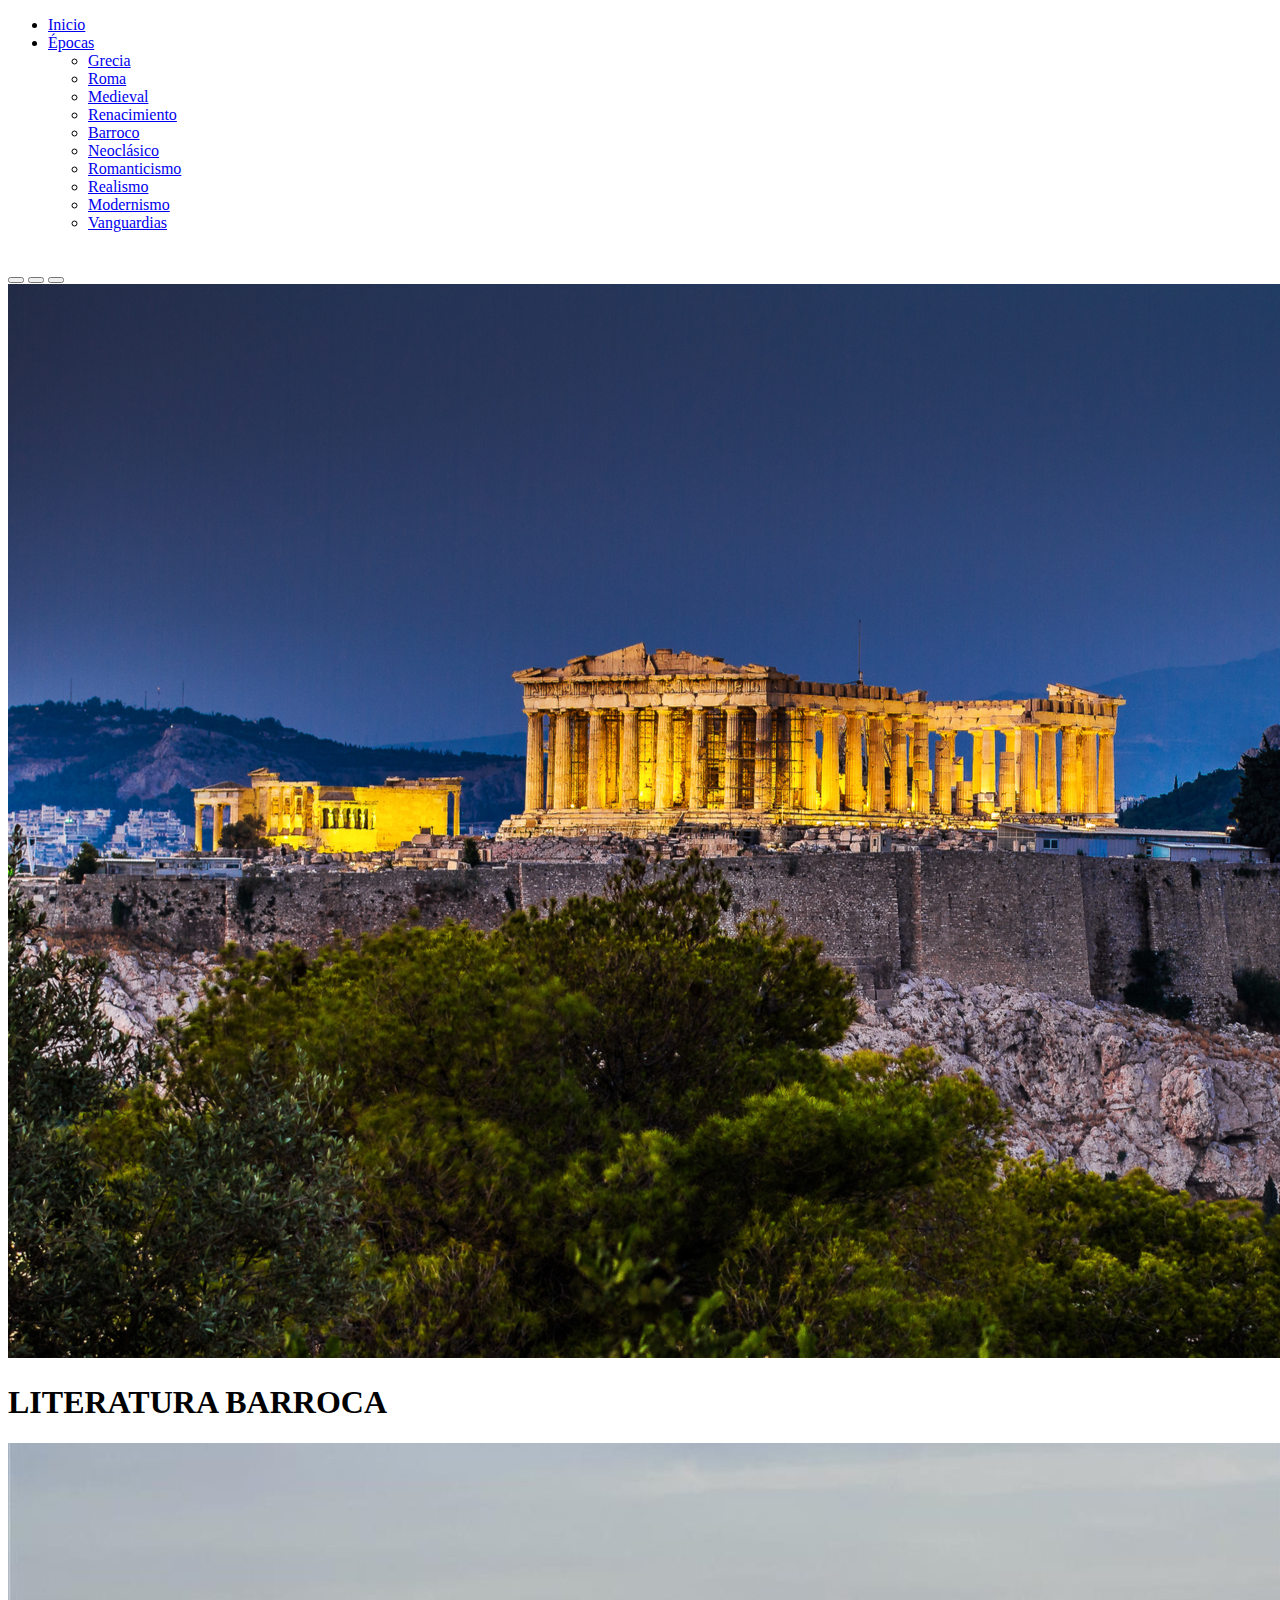
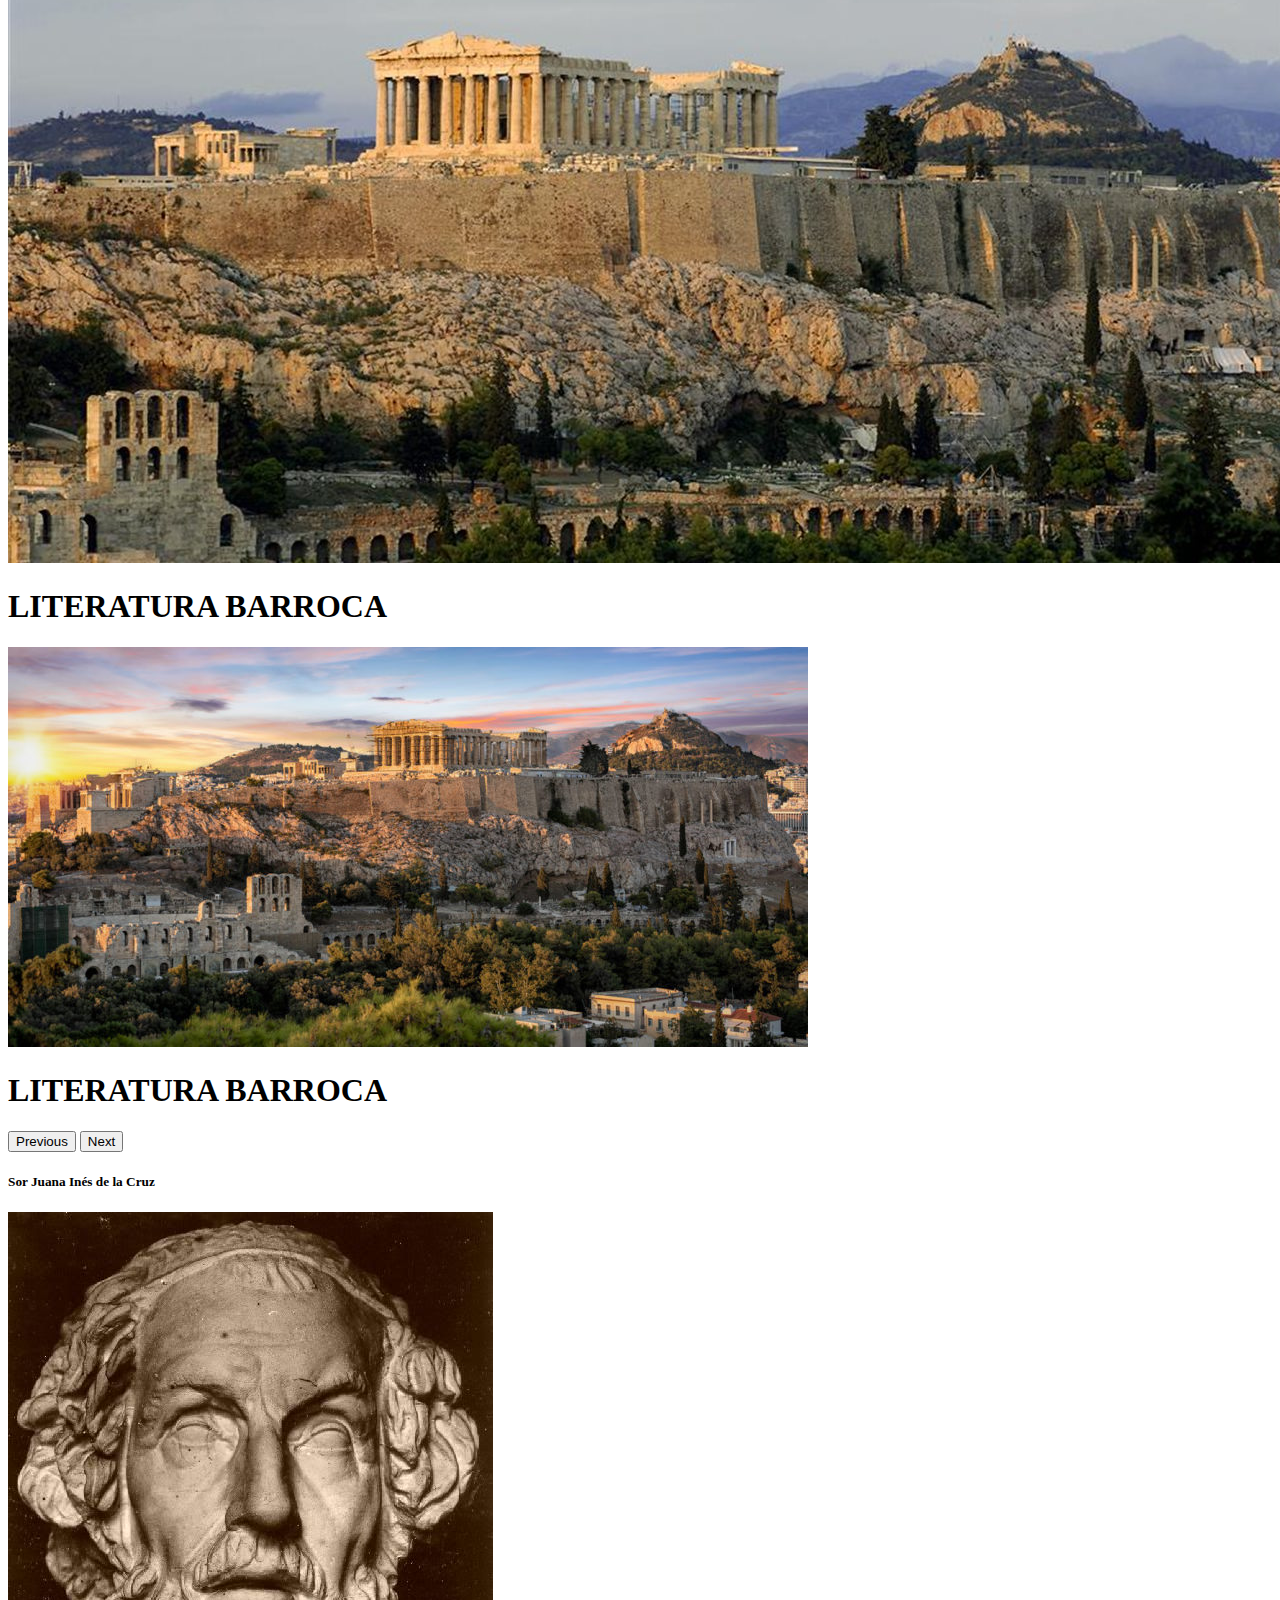
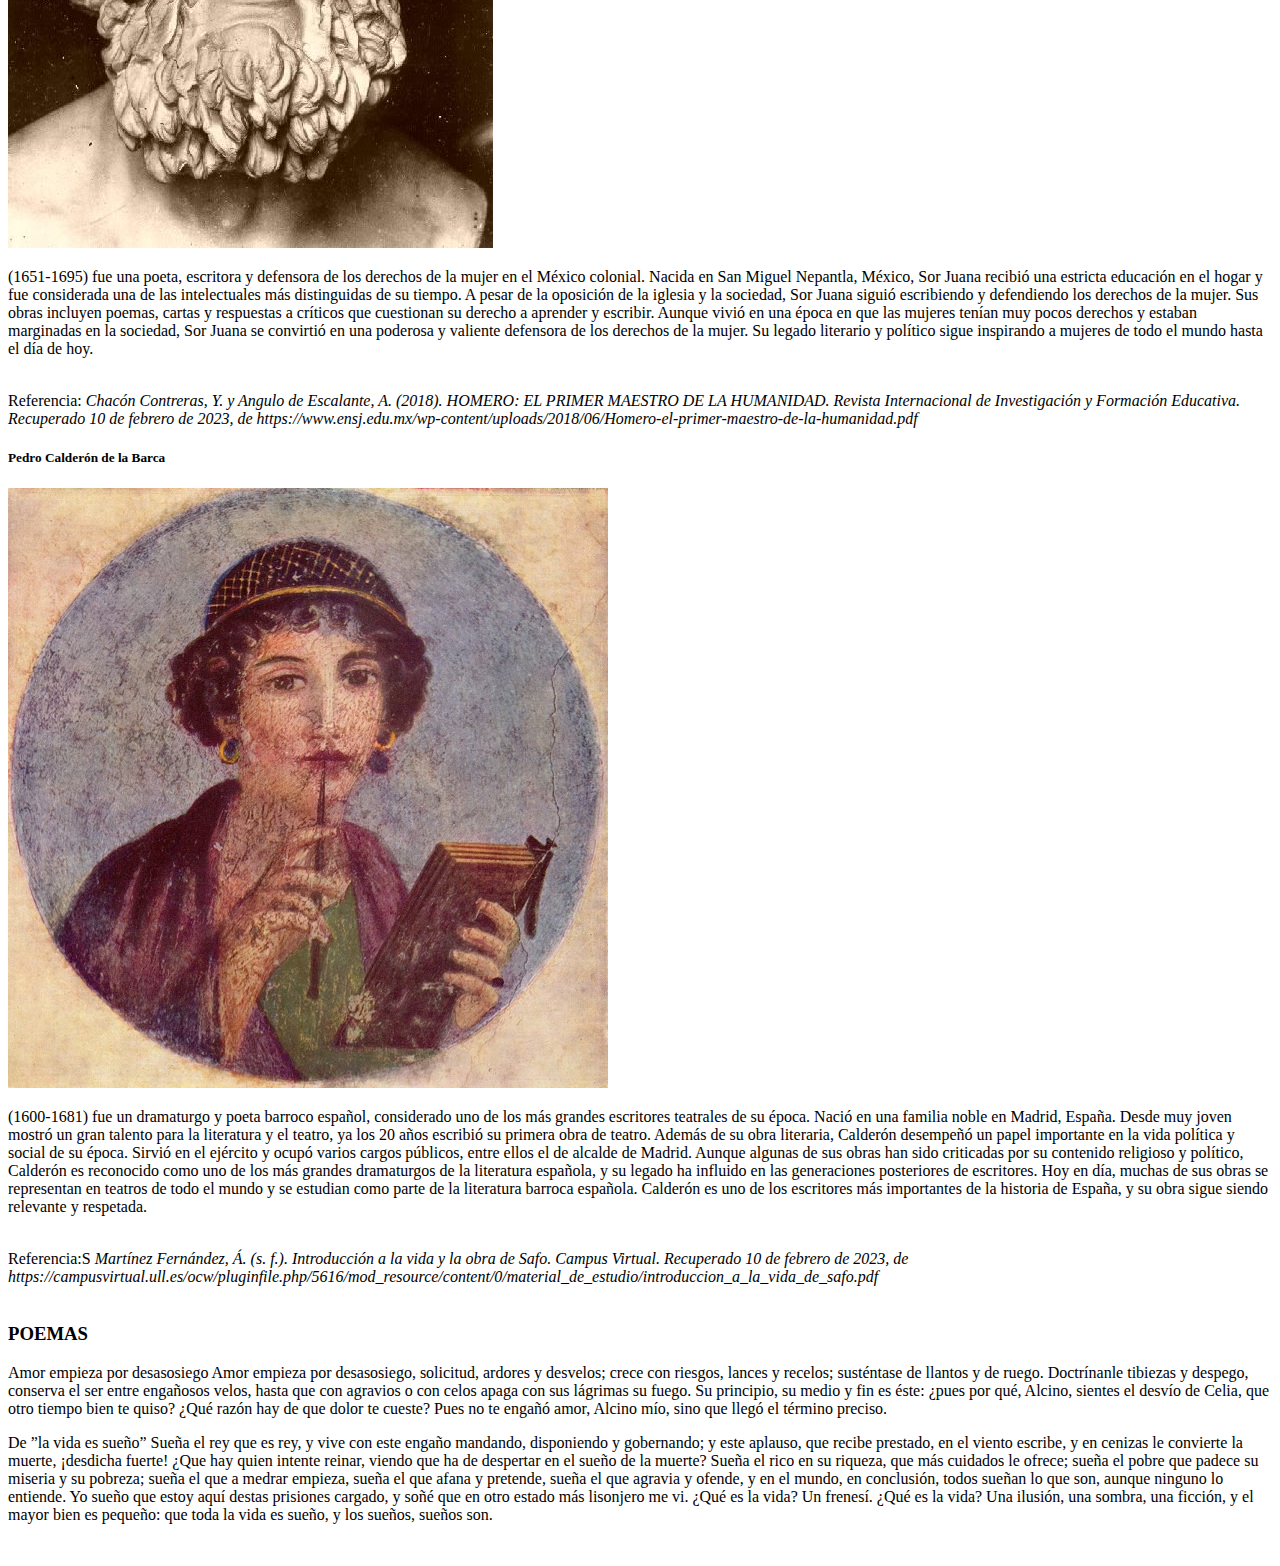
==== assets/barroco.html @ f8f5ba4f "third commit" ====
<!DOCTYPE html>
<html lang="en">
<head>
    <meta charset="UTF-8">
    <meta http-equiv="X-UA-Compatible" content="IE=edge">
    <meta name="viewport" content="width=device-width, initial-scale=1.0">
     <!--=============== CSS ===============--> 
     <link  rel =" hoja de estilo " href ="style.css" >
      <!--=============== GOOGLE FONTS ===============--> 
    <link rel="preconnect" href="https://fonts.googleapis.com">
    <link rel="preconnect" href="https://fonts.gstatic.com" crossorigin>
    <link href="https://fonts.googleapis.com/css2?family=Poppins:wght@300;400;600&display=swap" rel="stylesheet">
        <!--=============== BOOSTRAP ===============--> 
        <link href="https://cdn.jsdelivr.net/npm/bootstrap@5.3.0-alpha1/dist/css/bootstrap.min.css" rel="stylesheet" integrity="sha384-GLhlTQ8iRABdZLl6O3oVMWSktQOp6b7In1Zl3/Jr59b6EGGoI1aFkw7cmDA6j6gD" crossorigin="anonymous">
        <script src="https://cdn.jsdelivr.net/npm/bootstrap@5.3.0-alpha1/dist/js/bootstrap.bundle.min.js" integrity="sha384-w76AqPfDkMBDXo30jS1Sgez6pr3x5MlQ1ZAGC+nuZB+EYdgRZgiwxhTBTkF7CXvN" crossorigin="anonymous"></script>
    <title>Barroco</title>
</head>
<body>
    <!--=============== navbar ===============--> 
    <ul class="nav nav-pills justify-content-end">
        <li class="nav-item">
          <a class="nav-link active" aria-current="page" href="../index.html">Inicio</a>
        </li>
        <li class="nav-item dropdown">
          <a class="nav-link dropdown-toggle" data-bs-toggle="dropdown" href="#" role="button" aria-expanded="false">Épocas</a>
          <ul class="dropdown-menu">
            <li><a class="dropdown-item" href="../assets/grecia.html">Grecia</a></li>
            <li><a class="dropdown-item" href="../assets/roma.html">Roma</a></li>
            <li><a class="dropdown-item" href="../assets/medieval.html">Medieval</a></li>
            <li><a class="dropdown-item" href="../assets/renacimiento.html">Renacimiento</a></li>
            <li><a class="dropdown-item" href="assets/barroco.html">Barroco</a></li>
            <li><a class="dropdown-item" href="../assets/neoclasico.html">Neoclásico</a></li>
            <li><a class="dropdown-item" href="../assets/romanticismo.html">Romanticismo</a></li>
            <li><a class="dropdown-item" href="../assets/realismo.html">Realismo</a></li>
            <li><a class="dropdown-item" href="../assets/modernismo.html">Modernismo</a></li>
            <li><a class="dropdown-item" href="../assets/vanguardias.html">Vanguardias</a></li>
          </ul>
        </li>
      </ul>
      &nbsp;
      &nbsp;
<!--=============== tarjetas ===============--> 

<div id="carouselExampleCaptions" class="carousel slide">
    <div class="carousel-indicators">
      <button type="button" data-bs-target="#carouselExampleCaptions" data-bs-slide-to="0" class="active" aria-current="true" aria-label="Slide 1"></button>
      <button type="button" data-bs-target="#carouselExampleCaptions" data-bs-slide-to="1" aria-label="Slide 2"></button>
      <button type="button" data-bs-target="#carouselExampleCaptions" data-bs-slide-to="2" aria-label="Slide 3"></button>
    </div>
    <div class="carousel-inner">
      <div class="carousel-item active">
        <img src="../assets/images/shutterstock_510178153.jpg"  class="d-block w-8" alt="...">
        <div class="carousel-caption d-none d-md-block">
          <h1>LITERATURA BARROCA</h1>
      
        </div>
      </div>
      <div class="carousel-item">
        <img src="../assets/images/atenas-grecia__1280x720.jpg" class="d-block w-8" alt="...">
        <div class="carousel-caption d-none d-md-block">
          <h1>LITERATURA BARROCA</h1>
         
        </div>
      </div>
      <div class="carousel-item">
        <img src="../assets/images/grecia-1-e1579487438729.jpg" class="d-block w-8" alt="...">
        <div class="carousel-caption d-none d-md-block">
          <h1>LITERATURA BARROCA</h1>
          
        </div>
      </div>
    </div>
    <button class="carousel-control-prev" type="button" data-bs-target="#carouselExampleCaptions" data-bs-slide="prev">
      <span class="carousel-control-prev-icon" aria-hidden="true"></span>
      <span class="visually-hidden">Previous</span>
    </button>
    <button class="carousel-control-next" type="button" data-bs-target="#carouselExampleCaptions" data-bs-slide="next">
      <span class="carousel-control-next-icon" aria-hidden="true"></span>
      <span class="visually-hidden">Next</span>
    </button>
  </div>
    <div class="row">
        <div class="col-sm-6 mb-3 mb-sm-0">
          <div class="card">
            <div class="card-body">

              <h5 class="card-title">Sor Juana Inés de la Cruz</h5>
              <img src="images/d54c0d1be61bb2f4811087700f53019e.jpg" alt="">
              <p class="card-text">(1651-1695) fue una poeta, escritora y defensora de los derechos de la mujer en el México colonial. Nacida en San Miguel Nepantla, México, Sor Juana recibió una estricta educación en el hogar y fue considerada una de las intelectuales más distinguidas de su tiempo. A pesar de la oposición de la iglesia y la sociedad, Sor Juana siguió escribiendo y defendiendo los derechos de la mujer. Sus obras incluyen poemas, cartas y respuestas a críticos que cuestionan su derecho a aprender y escribir.
                Aunque vivió en una época en que las mujeres tenían muy pocos derechos y estaban marginadas en la sociedad, Sor Juana se convirtió en una poderosa y valiente defensora de los derechos de la mujer. Su legado literario y político sigue inspirando a mujeres de todo el mundo hasta el día de hoy.
                </p>
                &nbsp;&nbsp;&nbsp;&nbsp;
                <footer class="blockquote-footer">Referencia: <cite title="Source Title">Chacón Contreras, Y. y Angulo de Escalante, A. (2018). HOMERO: EL PRIMER MAESTRO DE LA HUMANIDAD. Revista Internacional de Investigación y Formación Educativa. Recuperado 10 de febrero de 2023, de https://www.ensj.edu.mx/wp-content/uploads/2018/06/Homero-el-primer-maestro-de-la-humanidad.pdf </cite></footer>
            </div>
          </div>
        </div>
        <div class="col-sm-6">
          <div class="card">
            <div class="card-body">
                <h5 class="card-title">Pedro Calderón de la Barca</h5>
                <img src="images/safo.jpg" alt="">
              
              <p class="card-text">(1600-1681) fue un dramaturgo y poeta barroco español, considerado uno de los más grandes escritores teatrales de su época. Nació en una familia noble en Madrid, España. Desde muy joven mostró un gran talento para la literatura y el teatro, ya los 20 años escribió su primera obra de teatro.
                Además de su obra literaria, Calderón desempeñó un papel importante en la vida política y social de su época. Sirvió en el ejército y ocupó varios cargos públicos, entre ellos el de alcalde de Madrid. Aunque algunas de sus obras han sido criticadas por su contenido religioso y político, Calderón es reconocido como uno de los más grandes dramaturgos de la literatura española, y su legado ha influido en las generaciones posteriores de escritores. Hoy en día, muchas de sus obras se representan en teatros de todo el mundo y se estudian como parte de la literatura barroca española. Calderón es uno de los escritores más importantes de la historia de España, y su obra sigue siendo relevante y respetada.
                </p>
                &nbsp;&nbsp;&nbsp;&nbsp;
                <footer class="blockquote-footer">Referencia:S <cite title="Source Title">Martínez Fernández, Á. (s. f.). Introducción a la vida y la obra de Safo. Campus Virtual. Recuperado 10 de febrero de 2023, de https://campusvirtual.ull.es/ocw/pluginfile.php/5616/mod_resource/content/0/material_de_estudio/introduccion_a_la_vida_de_safo.pdf</cite></footer>
            </div>
          </div>
        </div>
      </div>
      <section>
        &nbsp;
        &nbsp;
        <section>
            <h3>POEMAS</h3>
            <div class="row">
                <div class="col-sm-6 mb-3 mb-sm-0">
                  <div class="card">
                    <div class="card-body">
                      <p class="card-text">Amor empieza por desasosiego
                        Amor empieza por desasosiego,
                        solicitud, ardores y desvelos;
                        crece con riesgos, lances y recelos;
                        susténtase de llantos y de ruego.
                        Doctrínanle tibiezas y despego,
                        conserva el ser entre engañosos velos,
                        hasta que con agravios o con celos
                        apaga con sus lágrimas su fuego.
                        Su principio, su medio y fin es éste:
                        ¿pues por qué, Alcino, sientes el desvío
                        de Celia, que otro tiempo bien te quiso?
                        ¿Qué razón hay de que dolor te cueste?
                        Pues no te engañó amor, Alcino mío,
                        sino que llegó el término preciso.
                        
                    </p>
                    </div>
                  </div>
                </div>
                <div class="col-sm-6">
                  <div class="card">
                    <div class="card-body">
                      
                      <p class="card-text">De ”la vida es sueño”
                        Sueña el rey que es rey, y vive 
                        con este engaño mandando, 
                        disponiendo y gobernando; 
                        y este aplauso, que recibe 
                        prestado, en el viento escribe, 
                        y en cenizas le convierte 
                        la muerte, ¡desdicha fuerte! 
                        ¿Que hay quien intente reinar, 
                        viendo que ha de despertar 
                        en el sueño de la muerte?
                        
                        Sueña el rico en su riqueza, 
                        que más cuidados le ofrece; 
                        sueña el pobre que padece 
                        su miseria y su pobreza; 
                        sueña el que a medrar empieza, 
                        sueña el que afana y pretende, 
                        sueña el que agravia y ofende, 
                        y en el mundo, en conclusión, 
                        todos sueñan lo que son, 
                        aunque ninguno lo entiende.
                        
                        Yo sueño que estoy aquí 
                        destas prisiones cargado, 
                        y soñé que en otro estado 
                        más lisonjero me vi. 
                        ¿Qué es la vida? Un frenesí. 
                        ¿Qué es la vida? Una ilusión, 
                        una sombra, una ficción, 
                        y el mayor bien es pequeño: 
                        que toda la vida es sueño, 
                        y los sueños, sueños son.
                        </p>
                     </div>
                  </div>
                </div>
              </div>
            &nbsp;
            &nbsp;
            
            </section>
        
    </body>
    </html>
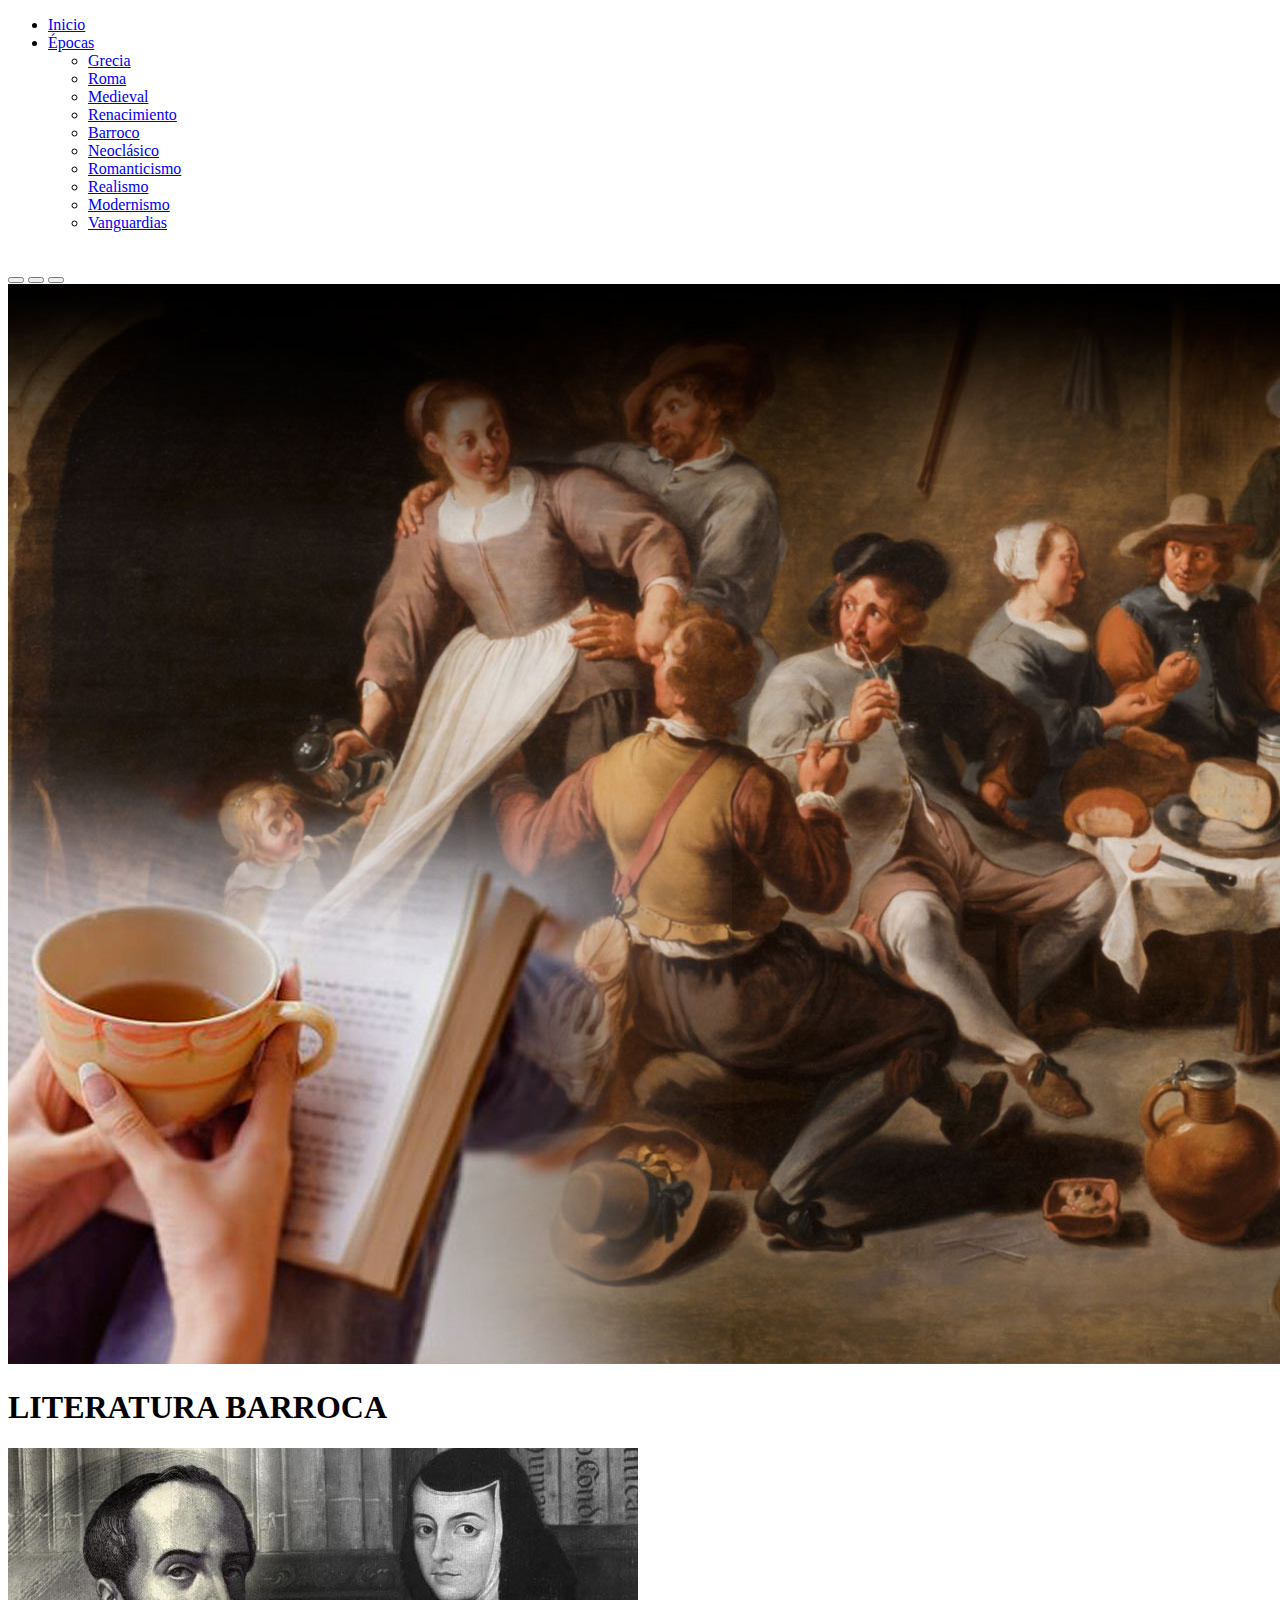
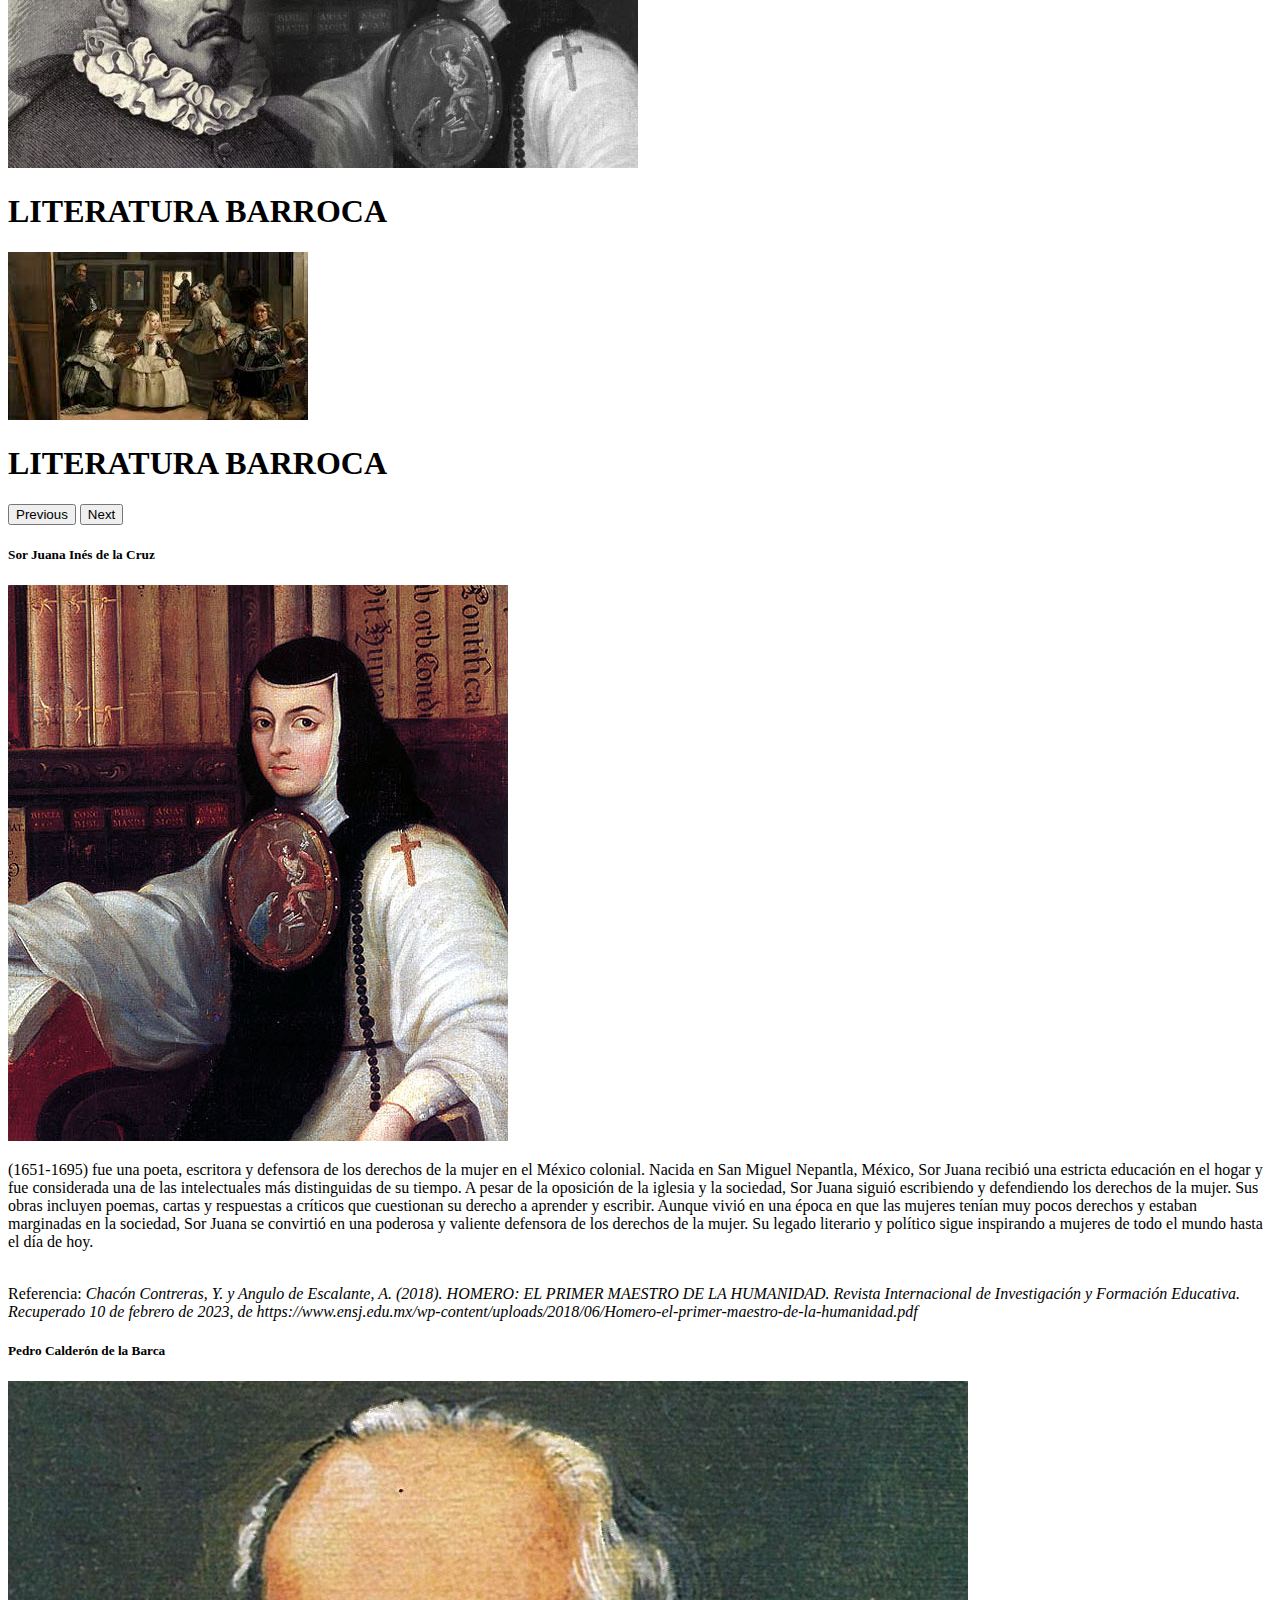
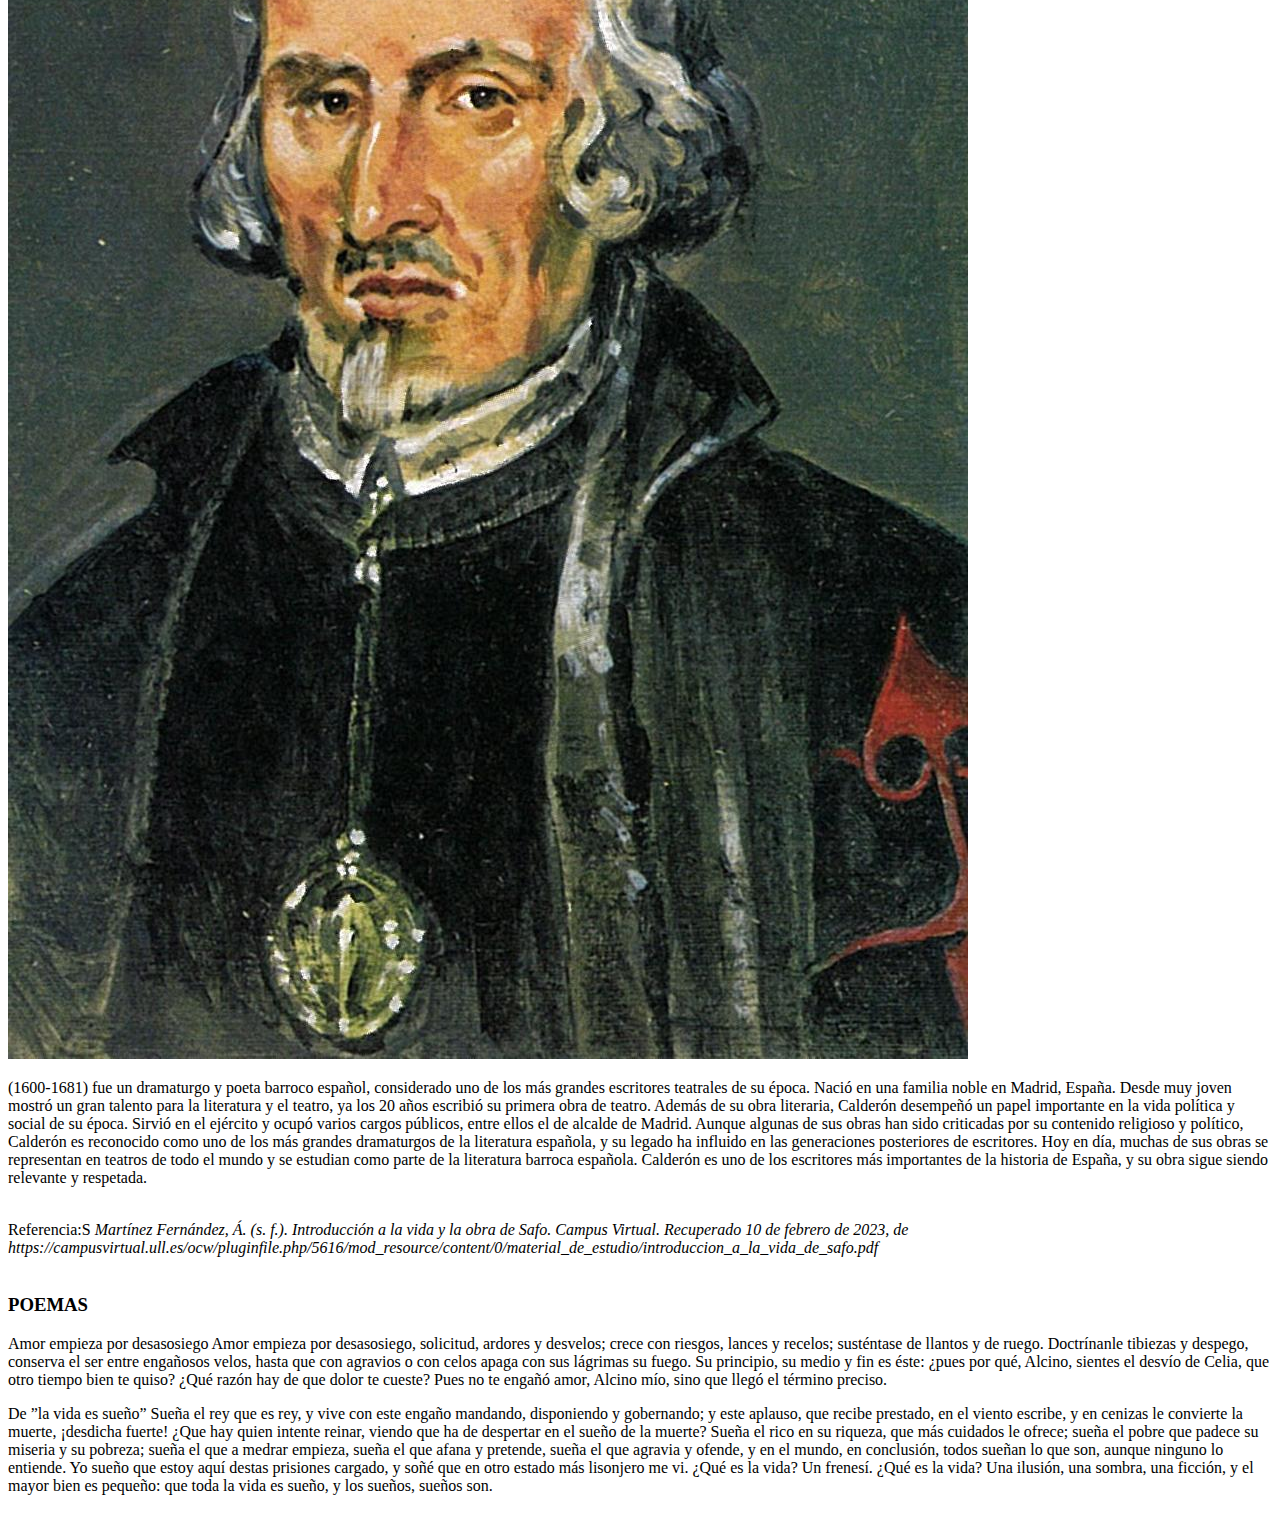
==== commit 3f224acc: "six commit" ====
--- a/assets/barroco.html
+++ b/assets/barroco.html
@@ -49,21 +49,21 @@
     </div>
     <div class="carousel-inner">
       <div class="carousel-item active">
-        <img src="../assets/images/shutterstock_510178153.jpg"  class="d-block w-8" alt="...">
+        <img src="../assets/images/literatura-barroco-01.jpg"  class="d-block w-8" alt="...">
         <div class="carousel-caption d-none d-md-block">
           <h1>LITERATURA BARROCA</h1>
       
         </div>
       </div>
       <div class="carousel-item">
-        <img src="../assets/images/atenas-grecia__1280x720.jpg" class="d-block w-8" alt="...">
+        <img src="../assets/images/literatura-barroca-de-nueva-espana.jpg" class="d-block w-8" alt="...">
         <div class="carousel-caption d-none d-md-block">
           <h1>LITERATURA BARROCA</h1>
          
         </div>
       </div>
       <div class="carousel-item">
-        <img src="../assets/images/grecia-1-e1579487438729.jpg" class="d-block w-8" alt="...">
+        <img src="../assets/images/descarga (2).jpeg" class="d-block w-8" alt="...">
         <div class="carousel-caption d-none d-md-block">
           <h1>LITERATURA BARROCA</h1>
           
@@ -85,7 +85,7 @@
             <div class="card-body">
 
               <h5 class="card-title">Sor Juana Inés de la Cruz</h5>
-              <img src="images/d54c0d1be61bb2f4811087700f53019e.jpg" alt="">
+              <img src="images/Sor_Juana_by_Miguel_Cabrera_(cropped).jpg" alt="">
               <p class="card-text">(1651-1695) fue una poeta, escritora y defensora de los derechos de la mujer en el México colonial. Nacida en San Miguel Nepantla, México, Sor Juana recibió una estricta educación en el hogar y fue considerada una de las intelectuales más distinguidas de su tiempo. A pesar de la oposición de la iglesia y la sociedad, Sor Juana siguió escribiendo y defendiendo los derechos de la mujer. Sus obras incluyen poemas, cartas y respuestas a críticos que cuestionan su derecho a aprender y escribir.
                 Aunque vivió en una época en que las mujeres tenían muy pocos derechos y estaban marginadas en la sociedad, Sor Juana se convirtió en una poderosa y valiente defensora de los derechos de la mujer. Su legado literario y político sigue inspirando a mujeres de todo el mundo hasta el día de hoy.
                 </p>
@@ -98,7 +98,7 @@
           <div class="card">
             <div class="card-body">
                 <h5 class="card-title">Pedro Calderón de la Barca</h5>
-                <img src="images/safo.jpg" alt="">
+                <img src="images/calderondelabarca.jpg" alt="">
               
               <p class="card-text">(1600-1681) fue un dramaturgo y poeta barroco español, considerado uno de los más grandes escritores teatrales de su época. Nació en una familia noble en Madrid, España. Desde muy joven mostró un gran talento para la literatura y el teatro, ya los 20 años escribió su primera obra de teatro.
                 Además de su obra literaria, Calderón desempeñó un papel importante en la vida política y social de su época. Sirvió en el ejército y ocupó varios cargos públicos, entre ellos el de alcalde de Madrid. Aunque algunas de sus obras han sido criticadas por su contenido religioso y político, Calderón es reconocido como uno de los más grandes dramaturgos de la literatura española, y su legado ha influido en las generaciones posteriores de escritores. Hoy en día, muchas de sus obras se representan en teatros de todo el mundo y se estudian como parte de la literatura barroca española. Calderón es uno de los escritores más importantes de la historia de España, y su obra sigue siendo relevante y respetada.
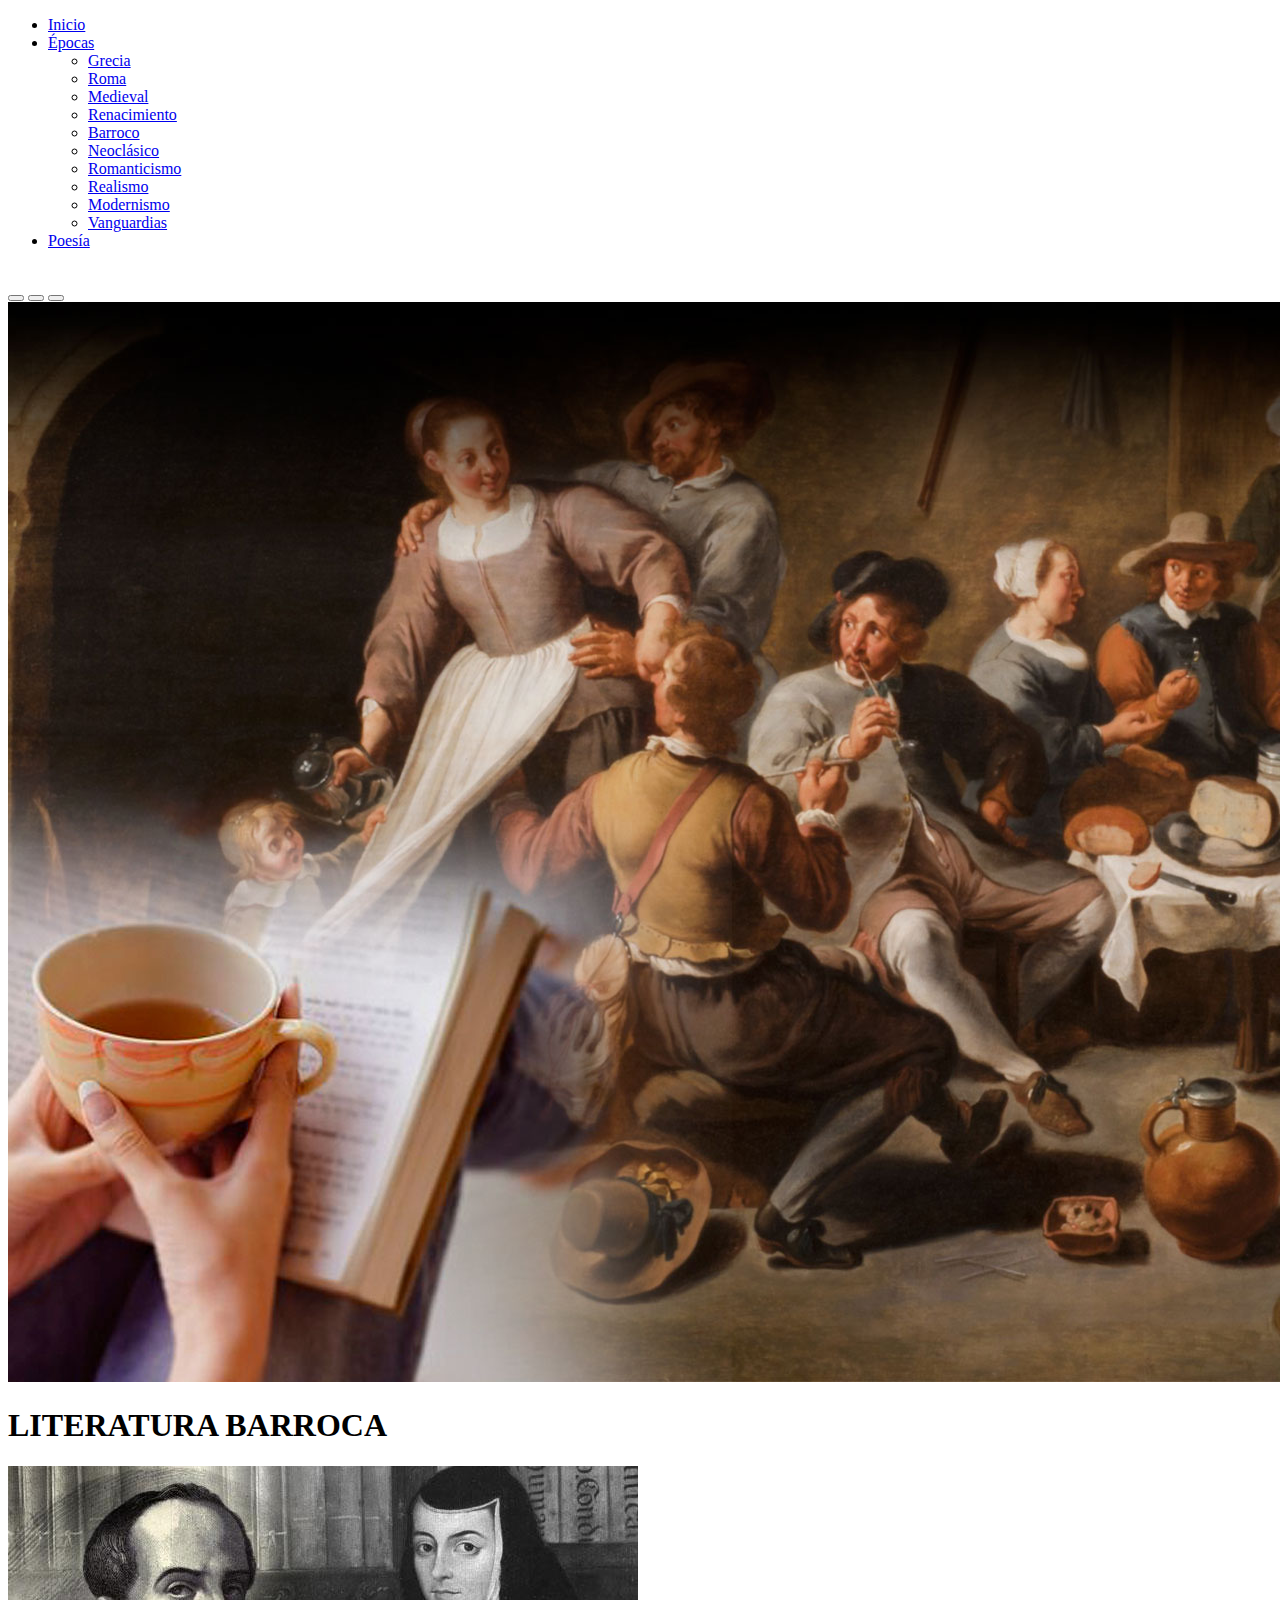
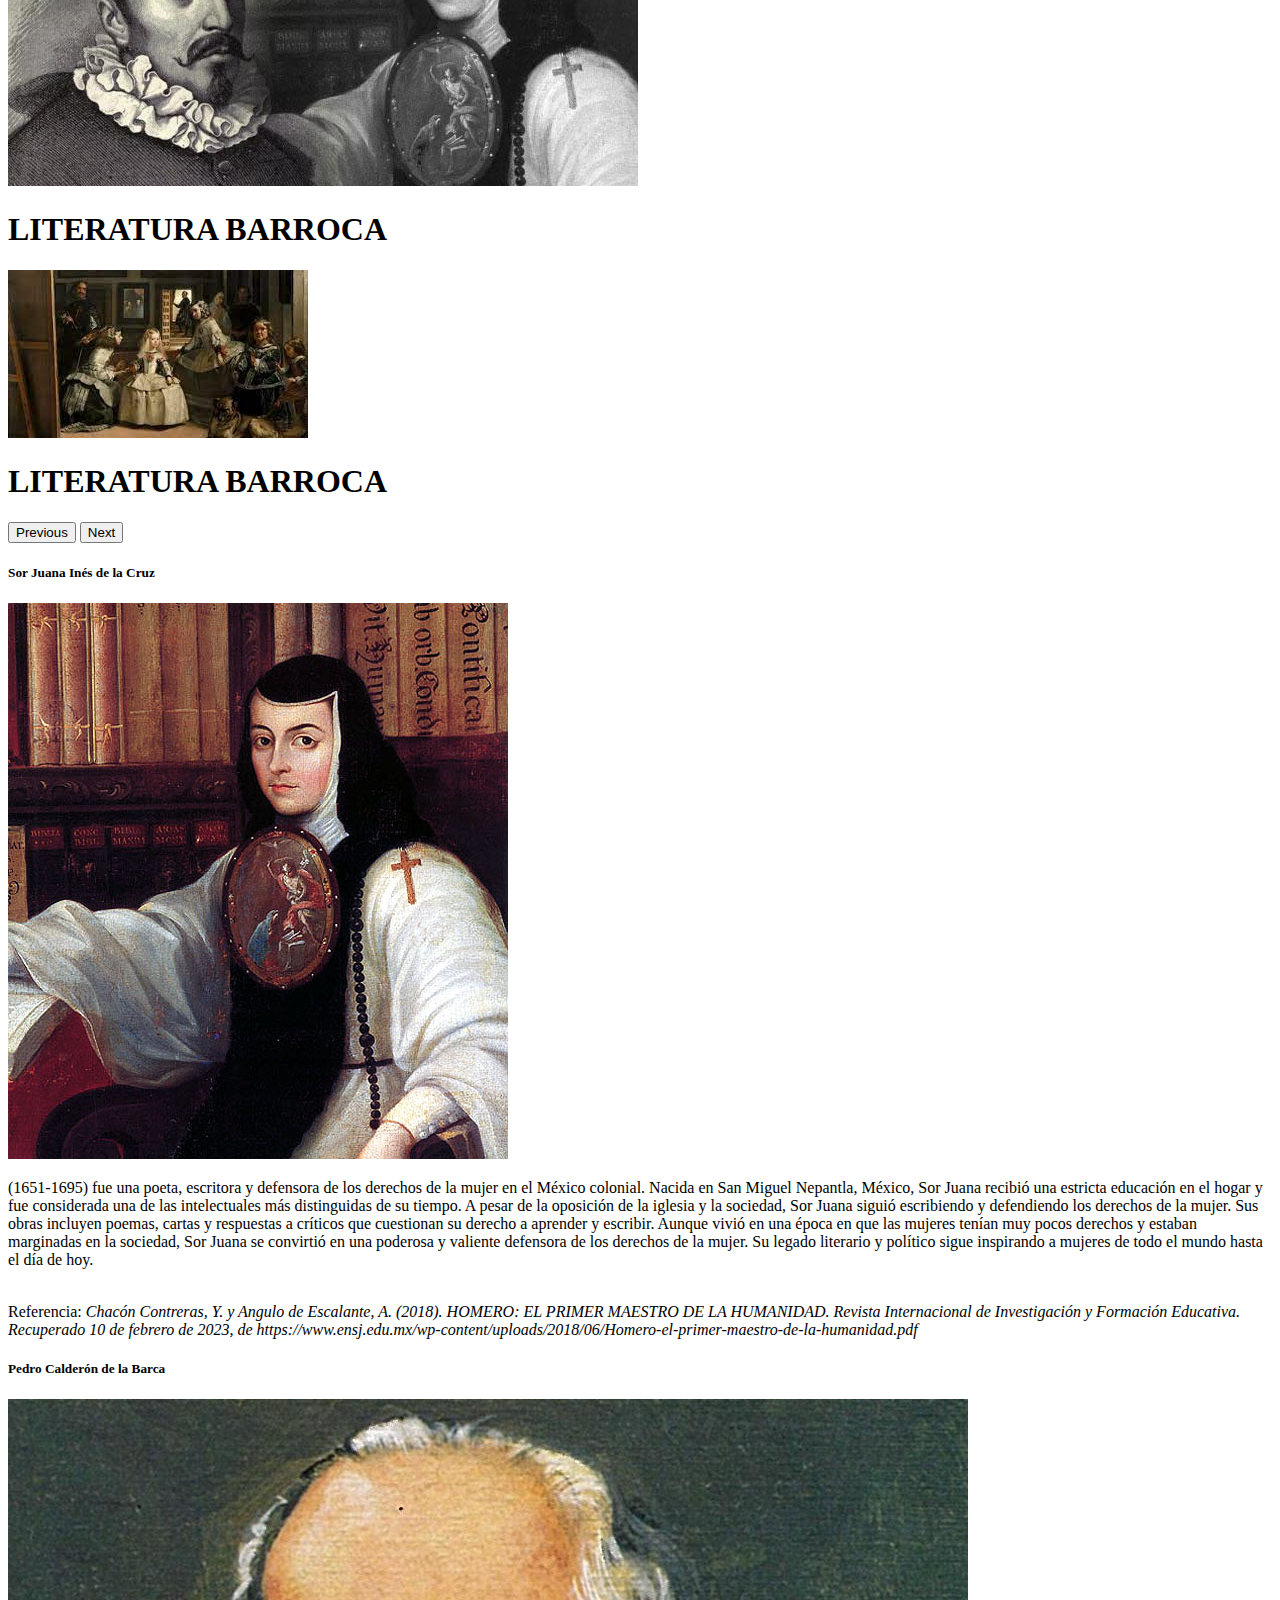
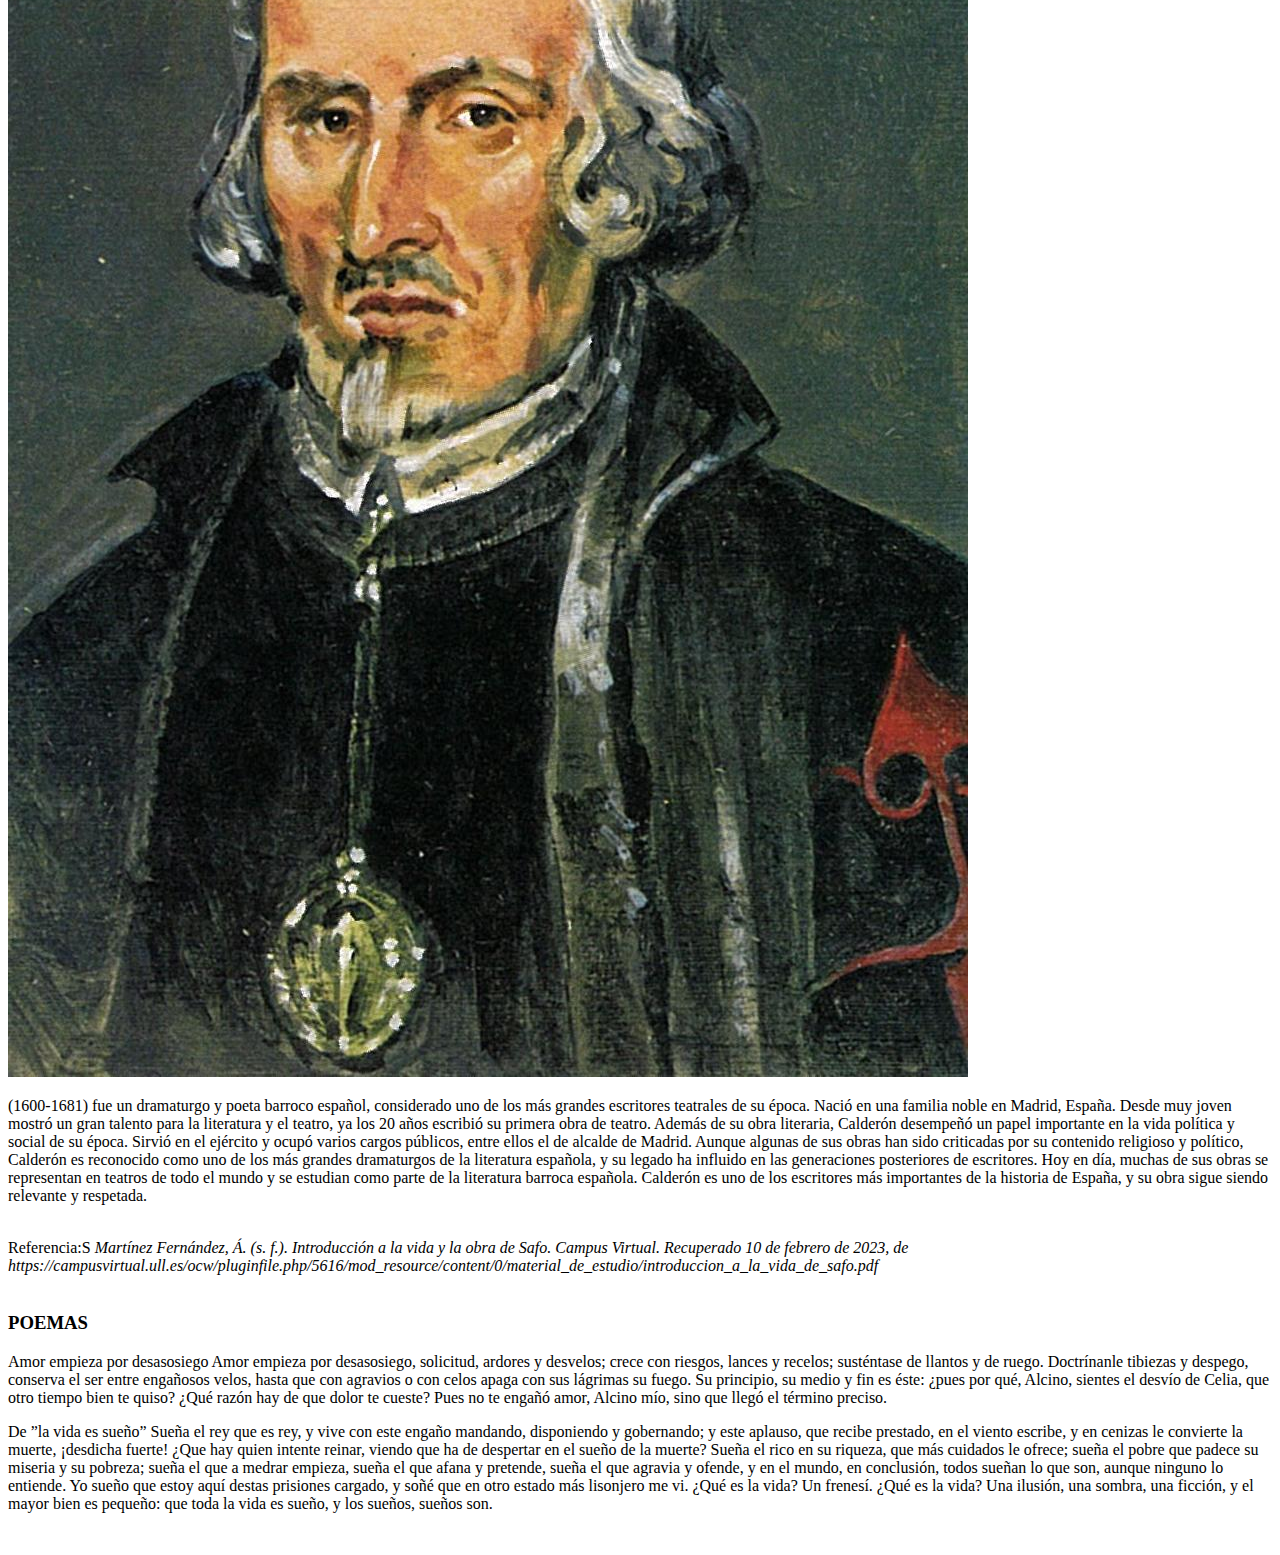
==== commit c9e09942: "first commit" ====
--- a/assets/barroco.html
+++ b/assets/barroco.html
@@ -1,72 +1,83 @@
 <!DOCTYPE html>
 <html lang="en">
+
 <head>
-    <meta charset="UTF-8">
-    <meta http-equiv="X-UA-Compatible" content="IE=edge">
-    <meta name="viewport" content="width=device-width, initial-scale=1.0">
-     <!--=============== CSS ===============--> 
-     <link  rel =" hoja de estilo " href ="style.css" >
-      <!--=============== GOOGLE FONTS ===============--> 
-    <link rel="preconnect" href="https://fonts.googleapis.com">
-    <link rel="preconnect" href="https://fonts.gstatic.com" crossorigin>
-    <link href="https://fonts.googleapis.com/css2?family=Poppins:wght@300;400;600&display=swap" rel="stylesheet">
-        <!--=============== BOOSTRAP ===============--> 
-        <link href="https://cdn.jsdelivr.net/npm/bootstrap@5.3.0-alpha1/dist/css/bootstrap.min.css" rel="stylesheet" integrity="sha384-GLhlTQ8iRABdZLl6O3oVMWSktQOp6b7In1Zl3/Jr59b6EGGoI1aFkw7cmDA6j6gD" crossorigin="anonymous">
-        <script src="https://cdn.jsdelivr.net/npm/bootstrap@5.3.0-alpha1/dist/js/bootstrap.bundle.min.js" integrity="sha384-w76AqPfDkMBDXo30jS1Sgez6pr3x5MlQ1ZAGC+nuZB+EYdgRZgiwxhTBTkF7CXvN" crossorigin="anonymous"></script>
-    <title>Barroco</title>
+  <meta charset="UTF-8">
+  <meta http-equiv="X-UA-Compatible" content="IE=edge">
+  <meta name="viewport" content="width=device-width, initial-scale=1.0">
+  <!--=============== CSS ===============-->
+  <link rel=" hoja de estilo " href="style.css">
+  <!--=============== GOOGLE FONTS ===============-->
+  <link rel="preconnect" href="https://fonts.googleapis.com">
+  <link rel="preconnect" href="https://fonts.gstatic.com" crossorigin>
+  <link href="https://fonts.googleapis.com/css2?family=Poppins:wght@300;400;600&display=swap" rel="stylesheet">
+  <!--=============== BOOSTRAP ===============-->
+  <link href="https://cdn.jsdelivr.net/npm/bootstrap@5.3.0-alpha1/dist/css/bootstrap.min.css" rel="stylesheet"
+    integrity="sha384-GLhlTQ8iRABdZLl6O3oVMWSktQOp6b7In1Zl3/Jr59b6EGGoI1aFkw7cmDA6j6gD" crossorigin="anonymous">
+  <script src="https://cdn.jsdelivr.net/npm/bootstrap@5.3.0-alpha1/dist/js/bootstrap.bundle.min.js"
+    integrity="sha384-w76AqPfDkMBDXo30jS1Sgez6pr3x5MlQ1ZAGC+nuZB+EYdgRZgiwxhTBTkF7CXvN"
+    crossorigin="anonymous"></script>
+  <title>Barroco</title>
 </head>
+
 <body>
-    <!--=============== navbar ===============--> 
-    <ul class="nav nav-pills justify-content-end">
-        <li class="nav-item">
-          <a class="nav-link active" aria-current="page" href="../index.html">Inicio</a>
-        </li>
-        <li class="nav-item dropdown">
-          <a class="nav-link dropdown-toggle" data-bs-toggle="dropdown" href="#" role="button" aria-expanded="false">Épocas</a>
-          <ul class="dropdown-menu">
-            <li><a class="dropdown-item" href="../assets/grecia.html">Grecia</a></li>
-            <li><a class="dropdown-item" href="../assets/roma.html">Roma</a></li>
-            <li><a class="dropdown-item" href="../assets/medieval.html">Medieval</a></li>
-            <li><a class="dropdown-item" href="../assets/renacimiento.html">Renacimiento</a></li>
-            <li><a class="dropdown-item" href="assets/barroco.html">Barroco</a></li>
-            <li><a class="dropdown-item" href="../assets/neoclasico.html">Neoclásico</a></li>
-            <li><a class="dropdown-item" href="../assets/romanticismo.html">Romanticismo</a></li>
-            <li><a class="dropdown-item" href="../assets/realismo.html">Realismo</a></li>
-            <li><a class="dropdown-item" href="../assets/modernismo.html">Modernismo</a></li>
-            <li><a class="dropdown-item" href="../assets/vanguardias.html">Vanguardias</a></li>
-          </ul>
-        </li>
+  <!--=============== navbar ===============-->
+  <ul class="nav nav-pills justify-content-end">
+    <li class="nav-item">
+      <a class="nav-link active" aria-current="page" href="../index.html">Inicio</a>
+    </li>
+    <li class="nav-item dropdown">
+      <a class="nav-link dropdown-toggle" data-bs-toggle="dropdown" href="#" role="button"
+        aria-expanded="false">Épocas</a>
+      <ul class="dropdown-menu">
+        <li><a class="dropdown-item" href="../assets/grecia.html">Grecia</a></li>
+        <li><a class="dropdown-item" href="../assets/roma.html">Roma</a></li>
+        <li><a class="dropdown-item" href="../assets/medieval.html">Medieval</a></li>
+        <li><a class="dropdown-item" href="../assets/renacimiento.html">Renacimiento</a></li>
+        <li><a class="dropdown-item" href="assets/barroco.html">Barroco</a></li>
+        <li><a class="dropdown-item" href="../assets/neoclasico.html">Neoclásico</a></li>
+        <li><a class="dropdown-item" href="../assets/romanticismo.html">Romanticismo</a></li>
+        <li><a class="dropdown-item" href="../assets/realismo.html">Realismo</a></li>
+        <li><a class="dropdown-item" href="../assets/modernismo.html">Modernismo</a></li>
+        <li><a class="dropdown-item" href="../assets/vanguardias.html">Vanguardias</a></li>
       </ul>
-      &nbsp;
-      &nbsp;
-<!--=============== tarjetas ===============--> 
-
-<div id="carouselExampleCaptions" class="carousel slide">
+    <li class="nav-item">
+      <a class="nav-link active" aria-current="page" href="../assets/poesias.html">Poesía</a>
+    </li>
+  </ul>
+  &nbsp;
+  &nbsp;
+  <!--=============== tarjetas ===============-->
+
+  <div id="carouselExampleCaptions" class="carousel slide">
     <div class="carousel-indicators">
-      <button type="button" data-bs-target="#carouselExampleCaptions" data-bs-slide-to="0" class="active" aria-current="true" aria-label="Slide 1"></button>
-      <button type="button" data-bs-target="#carouselExampleCaptions" data-bs-slide-to="1" aria-label="Slide 2"></button>
-      <button type="button" data-bs-target="#carouselExampleCaptions" data-bs-slide-to="2" aria-label="Slide 3"></button>
+      <button type="button" data-bs-target="#carouselExampleCaptions" data-bs-slide-to="0" class="active"
+        aria-current="true" aria-label="Slide 1"></button>
+      <button type="button" data-bs-target="#carouselExampleCaptions" data-bs-slide-to="1"
+        aria-label="Slide 2"></button>
+      <button type="button" data-bs-target="#carouselExampleCaptions" data-bs-slide-to="2"
+        aria-label="Slide 3"></button>
     </div>
     <div class="carousel-inner">
       <div class="carousel-item active">
-        <img src="../assets/images/literatura-barroco-01.jpg"  class="d-block w-8" alt="...">
+        <img src="../assets/images/literatura-barroco-01.jpg" class="d-block w-8" alt="...">
         <div class="carousel-caption d-none d-md-block">
           <h1>LITERATURA BARROCA</h1>
-      
+
         </div>
       </div>
       <div class="carousel-item">
         <img src="../assets/images/literatura-barroca-de-nueva-espana.jpg" class="d-block w-8" alt="...">
         <div class="carousel-caption d-none d-md-block">
           <h1>LITERATURA BARROCA</h1>
-         
+
         </div>
       </div>
       <div class="carousel-item">
         <img src="../assets/images/descarga (2).jpeg" class="d-block w-8" alt="...">
         <div class="carousel-caption d-none d-md-block">
           <h1>LITERATURA BARROCA</h1>
-          
+
         </div>
       </div>
     </div>
@@ -79,111 +90,133 @@
       <span class="visually-hidden">Next</span>
     </button>
   </div>
-    <div class="row">
+  <div class="row">
+    <div class="col-sm-6 mb-3 mb-sm-0">
+      <div class="card">
+        <div class="card-body">
+
+          <h5 class="card-title">Sor Juana Inés de la Cruz</h5>
+          <img src="images/Sor_Juana_by_Miguel_Cabrera_(cropped).jpg" alt="">
+          <p class="card-text">(1651-1695) fue una poeta, escritora y defensora de los derechos de la mujer en el México
+            colonial. Nacida en San Miguel Nepantla, México, Sor Juana recibió una estricta educación en el hogar y fue
+            considerada una de las intelectuales más distinguidas de su tiempo. A pesar de la oposición de la iglesia y
+            la sociedad, Sor Juana siguió escribiendo y defendiendo los derechos de la mujer. Sus obras incluyen poemas,
+            cartas y respuestas a críticos que cuestionan su derecho a aprender y escribir.
+            Aunque vivió en una época en que las mujeres tenían muy pocos derechos y estaban marginadas en la sociedad,
+            Sor Juana se convirtió en una poderosa y valiente defensora de los derechos de la mujer. Su legado literario
+            y político sigue inspirando a mujeres de todo el mundo hasta el día de hoy.
+          </p>
+          &nbsp;&nbsp;&nbsp;&nbsp;
+          <footer class="blockquote-footer">Referencia: <cite title="Source Title">Chacón Contreras, Y. y Angulo de
+              Escalante, A. (2018). HOMERO: EL PRIMER MAESTRO DE LA HUMANIDAD. Revista Internacional de Investigación y
+              Formación Educativa. Recuperado 10 de febrero de 2023, de
+              https://www.ensj.edu.mx/wp-content/uploads/2018/06/Homero-el-primer-maestro-de-la-humanidad.pdf </cite>
+          </footer>
+        </div>
+      </div>
+    </div>
+    <div class="col-sm-6">
+      <div class="card">
+        <div class="card-body">
+          <h5 class="card-title">Pedro Calderón de la Barca</h5>
+          <img src="images/calderondelabarca.jpg" alt="">
+
+          <p class="card-text">(1600-1681) fue un dramaturgo y poeta barroco español, considerado uno de los más grandes
+            escritores teatrales de su época. Nació en una familia noble en Madrid, España. Desde muy joven mostró un
+            gran talento para la literatura y el teatro, ya los 20 años escribió su primera obra de teatro.
+            Además de su obra literaria, Calderón desempeñó un papel importante en la vida política y social de su
+            época. Sirvió en el ejército y ocupó varios cargos públicos, entre ellos el de alcalde de Madrid. Aunque
+            algunas de sus obras han sido criticadas por su contenido religioso y político, Calderón es reconocido como
+            uno de los más grandes dramaturgos de la literatura española, y su legado ha influido en las generaciones
+            posteriores de escritores. Hoy en día, muchas de sus obras se representan en teatros de todo el mundo y se
+            estudian como parte de la literatura barroca española. Calderón es uno de los escritores más importantes de
+            la historia de España, y su obra sigue siendo relevante y respetada.
+          </p>
+          &nbsp;&nbsp;&nbsp;&nbsp;
+          <footer class="blockquote-footer">Referencia:S <cite title="Source Title">Martínez Fernández, Á. (s. f.).
+              Introducción a la vida y la obra de Safo. Campus Virtual. Recuperado 10 de febrero de 2023, de
+              https://campusvirtual.ull.es/ocw/pluginfile.php/5616/mod_resource/content/0/material_de_estudio/introduccion_a_la_vida_de_safo.pdf</cite>
+          </footer>
+        </div>
+      </div>
+    </div>
+  </div>
+  <section>
+    &nbsp;
+    &nbsp;
+    <section>
+      <h3>POEMAS</h3>
+      <div class="row">
         <div class="col-sm-6 mb-3 mb-sm-0">
           <div class="card">
             <div class="card-body">
-
-              <h5 class="card-title">Sor Juana Inés de la Cruz</h5>
-              <img src="images/Sor_Juana_by_Miguel_Cabrera_(cropped).jpg" alt="">
-              <p class="card-text">(1651-1695) fue una poeta, escritora y defensora de los derechos de la mujer en el México colonial. Nacida en San Miguel Nepantla, México, Sor Juana recibió una estricta educación en el hogar y fue considerada una de las intelectuales más distinguidas de su tiempo. A pesar de la oposición de la iglesia y la sociedad, Sor Juana siguió escribiendo y defendiendo los derechos de la mujer. Sus obras incluyen poemas, cartas y respuestas a críticos que cuestionan su derecho a aprender y escribir.
-                Aunque vivió en una época en que las mujeres tenían muy pocos derechos y estaban marginadas en la sociedad, Sor Juana se convirtió en una poderosa y valiente defensora de los derechos de la mujer. Su legado literario y político sigue inspirando a mujeres de todo el mundo hasta el día de hoy.
-                </p>
-                &nbsp;&nbsp;&nbsp;&nbsp;
-                <footer class="blockquote-footer">Referencia: <cite title="Source Title">Chacón Contreras, Y. y Angulo de Escalante, A. (2018). HOMERO: EL PRIMER MAESTRO DE LA HUMANIDAD. Revista Internacional de Investigación y Formación Educativa. Recuperado 10 de febrero de 2023, de https://www.ensj.edu.mx/wp-content/uploads/2018/06/Homero-el-primer-maestro-de-la-humanidad.pdf </cite></footer>
+              <p class="card-text">Amor empieza por desasosiego
+                Amor empieza por desasosiego,
+                solicitud, ardores y desvelos;
+                crece con riesgos, lances y recelos;
+                susténtase de llantos y de ruego.
+                Doctrínanle tibiezas y despego,
+                conserva el ser entre engañosos velos,
+                hasta que con agravios o con celos
+                apaga con sus lágrimas su fuego.
+                Su principio, su medio y fin es éste:
+                ¿pues por qué, Alcino, sientes el desvío
+                de Celia, que otro tiempo bien te quiso?
+                ¿Qué razón hay de que dolor te cueste?
+                Pues no te engañó amor, Alcino mío,
+                sino que llegó el término preciso.
+
+              </p>
             </div>
           </div>
         </div>
         <div class="col-sm-6">
           <div class="card">
             <div class="card-body">
-                <h5 class="card-title">Pedro Calderón de la Barca</h5>
-                <img src="images/calderondelabarca.jpg" alt="">
-              
-              <p class="card-text">(1600-1681) fue un dramaturgo y poeta barroco español, considerado uno de los más grandes escritores teatrales de su época. Nació en una familia noble en Madrid, España. Desde muy joven mostró un gran talento para la literatura y el teatro, ya los 20 años escribió su primera obra de teatro.
-                Además de su obra literaria, Calderón desempeñó un papel importante en la vida política y social de su época. Sirvió en el ejército y ocupó varios cargos públicos, entre ellos el de alcalde de Madrid. Aunque algunas de sus obras han sido criticadas por su contenido religioso y político, Calderón es reconocido como uno de los más grandes dramaturgos de la literatura española, y su legado ha influido en las generaciones posteriores de escritores. Hoy en día, muchas de sus obras se representan en teatros de todo el mundo y se estudian como parte de la literatura barroca española. Calderón es uno de los escritores más importantes de la historia de España, y su obra sigue siendo relevante y respetada.
-                </p>
-                &nbsp;&nbsp;&nbsp;&nbsp;
-                <footer class="blockquote-footer">Referencia:S <cite title="Source Title">Martínez Fernández, Á. (s. f.). Introducción a la vida y la obra de Safo. Campus Virtual. Recuperado 10 de febrero de 2023, de https://campusvirtual.ull.es/ocw/pluginfile.php/5616/mod_resource/content/0/material_de_estudio/introduccion_a_la_vida_de_safo.pdf</cite></footer>
+
+              <p class="card-text">De ”la vida es sueño”
+                Sueña el rey que es rey, y vive
+                con este engaño mandando,
+                disponiendo y gobernando;
+                y este aplauso, que recibe
+                prestado, en el viento escribe,
+                y en cenizas le convierte
+                la muerte, ¡desdicha fuerte!
+                ¿Que hay quien intente reinar,
+                viendo que ha de despertar
+                en el sueño de la muerte?
+
+                Sueña el rico en su riqueza,
+                que más cuidados le ofrece;
+                sueña el pobre que padece
+                su miseria y su pobreza;
+                sueña el que a medrar empieza,
+                sueña el que afana y pretende,
+                sueña el que agravia y ofende,
+                y en el mundo, en conclusión,
+                todos sueñan lo que son,
+                aunque ninguno lo entiende.
+
+                Yo sueño que estoy aquí
+                destas prisiones cargado,
+                y soñé que en otro estado
+                más lisonjero me vi.
+                ¿Qué es la vida? Un frenesí.
+                ¿Qué es la vida? Una ilusión,
+                una sombra, una ficción,
+                y el mayor bien es pequeño:
+                que toda la vida es sueño,
+                y los sueños, sueños son.
+              </p>
             </div>
           </div>
         </div>
       </div>
-      <section>
-        &nbsp;
-        &nbsp;
-        <section>
-            <h3>POEMAS</h3>
-            <div class="row">
-                <div class="col-sm-6 mb-3 mb-sm-0">
-                  <div class="card">
-                    <div class="card-body">
-                      <p class="card-text">Amor empieza por desasosiego
-                        Amor empieza por desasosiego,
-                        solicitud, ardores y desvelos;
-                        crece con riesgos, lances y recelos;
-                        susténtase de llantos y de ruego.
-                        Doctrínanle tibiezas y despego,
-                        conserva el ser entre engañosos velos,
-                        hasta que con agravios o con celos
-                        apaga con sus lágrimas su fuego.
-                        Su principio, su medio y fin es éste:
-                        ¿pues por qué, Alcino, sientes el desvío
-                        de Celia, que otro tiempo bien te quiso?
-                        ¿Qué razón hay de que dolor te cueste?
-                        Pues no te engañó amor, Alcino mío,
-                        sino que llegó el término preciso.
-                        
-                    </p>
-                    </div>
-                  </div>
-                </div>
-                <div class="col-sm-6">
-                  <div class="card">
-                    <div class="card-body">
-                      
-                      <p class="card-text">De ”la vida es sueño”
-                        Sueña el rey que es rey, y vive 
-                        con este engaño mandando, 
-                        disponiendo y gobernando; 
-                        y este aplauso, que recibe 
-                        prestado, en el viento escribe, 
-                        y en cenizas le convierte 
-                        la muerte, ¡desdicha fuerte! 
-                        ¿Que hay quien intente reinar, 
-                        viendo que ha de despertar 
-                        en el sueño de la muerte?
-                        
-                        Sueña el rico en su riqueza, 
-                        que más cuidados le ofrece; 
-                        sueña el pobre que padece 
-                        su miseria y su pobreza; 
-                        sueña el que a medrar empieza, 
-                        sueña el que afana y pretende, 
-                        sueña el que agravia y ofende, 
-                        y en el mundo, en conclusión, 
-                        todos sueñan lo que son, 
-                        aunque ninguno lo entiende.
-                        
-                        Yo sueño que estoy aquí 
-                        destas prisiones cargado, 
-                        y soñé que en otro estado 
-                        más lisonjero me vi. 
-                        ¿Qué es la vida? Un frenesí. 
-                        ¿Qué es la vida? Una ilusión, 
-                        una sombra, una ficción, 
-                        y el mayor bien es pequeño: 
-                        que toda la vida es sueño, 
-                        y los sueños, sueños son.
-                        </p>
-                     </div>
-                  </div>
-                </div>
-              </div>
-            &nbsp;
-            &nbsp;
-            
-            </section>
-        
-    </body>
-    </html>+      &nbsp;
+      &nbsp;
+
+    </section>
+
+</body>
+
+</html>